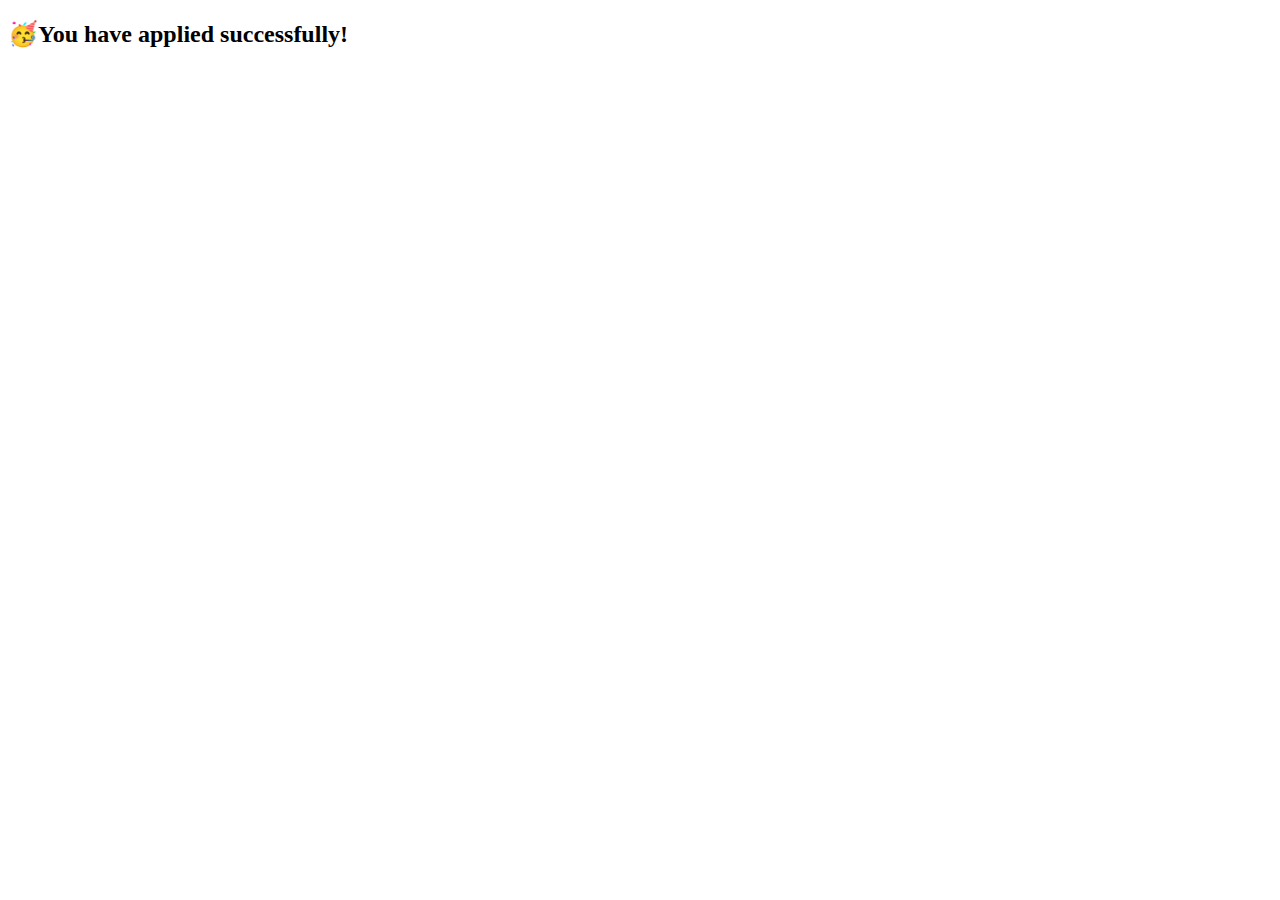
==== index2.html @ a21a3943 "Add files via upload" ====
<!DOCTYPE html>
<html lang="en">
  <head>
    <meta charset="UTF-8" />
    <meta name="viewport" content="width=device-width, initial-scale=1.0" />
    <title>Document</title>
  </head>
  <body>
    <h2>🥳You have applied successfully!</h2>
  </body>
</html>
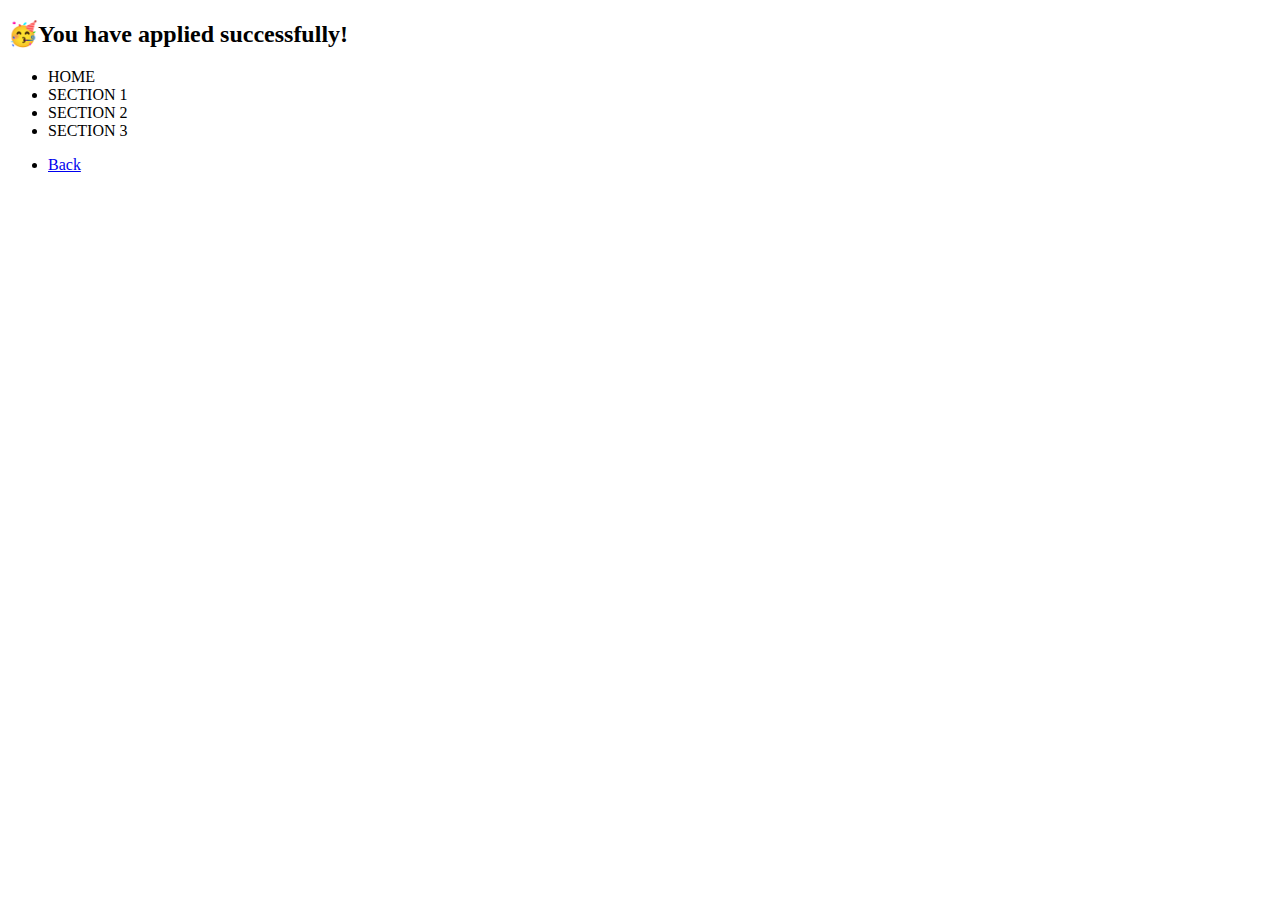
==== commit 98416e8a: "Update index2.html" ====
--- a/index2.html
+++ b/index2.html
@@ -4,8 +4,25 @@
     <meta charset="UTF-8" />
     <meta name="viewport" content="width=device-width, initial-scale=1.0" />
     <title>Document</title>
+    <link rel="stylesheet" href="style.css" />
   </head>
   <body>
     <h2>🥳You have applied successfully!</h2>
+    <div>
+      <ul id="ulist">
+        <li><a>HOME</a></li>
+        <li><a>SECTION 1</a></li>
+        <li><a>SECTION 2</a></li>
+        <li><a>SECTION 3</a></li>
+      </ul>
+    </div>
+    <div class="min">
+      <ul class="lid">
+        <li class="lista">
+          <a href="index.html" class="back">Back</a>
+        </li>
+      </ul>
+    </div>
   </body>
 </html>
+
--- a/style.css
+++ b/style.css
@@ -0,0 +1,24 @@
+#container {
+  background-color: #f2b340;
+  width: auto;
+  height: auto;
+  margin-left: 30px;
+  margin-right: 30px;
+}
+
+#cont {
+  text-align: center;
+  padding: 26px 30px;
+}
+#fapply {
+  color: white;
+  padding: 10px 15px;
+
+  border: 2px solid rgb(186, 217, 101);
+}
+#alink {
+  text-decoration: none;
+}
+header {
+  margin: 20px;
+}
